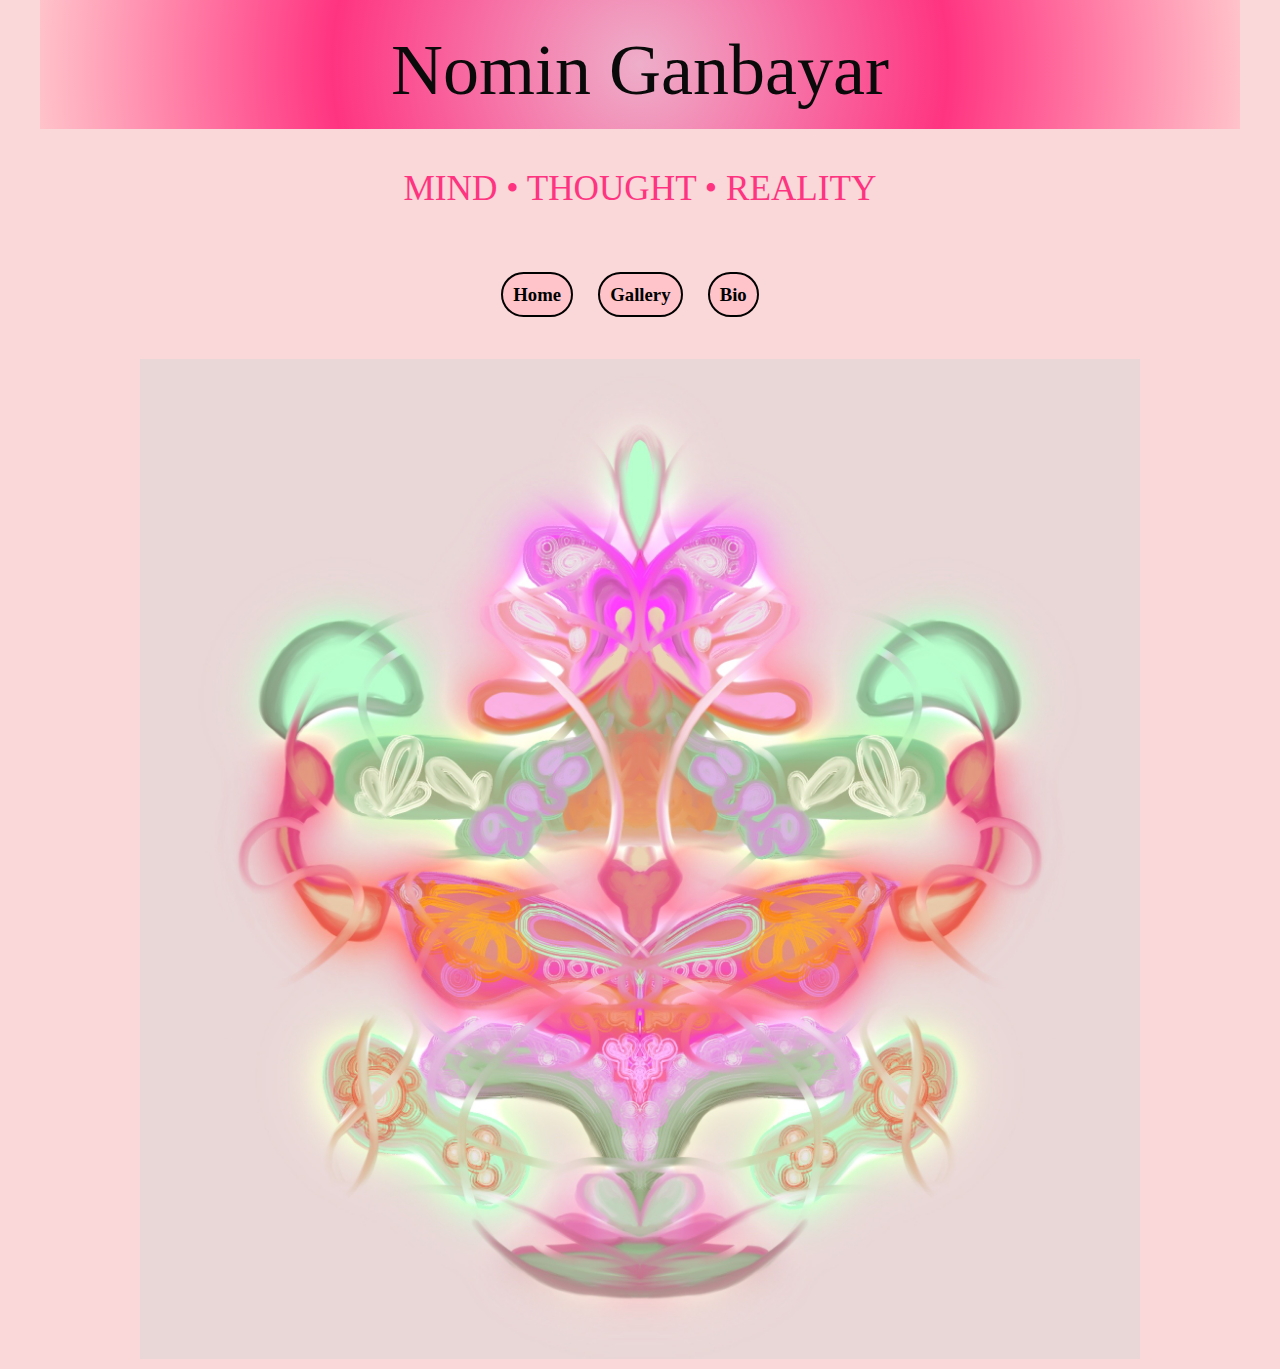
==== index.html @ 00c36972 "new website" ====
<!doctype html>
<html class="no-js" lang="en" dir="ltr">
  <head>
    <meta charset="utf-8">
    <meta http-equiv="x-ua-compatible" content="ie=edge">
    <meta name="viewport" content="width=device-width, initial-scale=1.0">
    <title>Nomin Ganbayar</title>
    <meta name="description" content="Portfolio">
    <meta name="keywords" content="portfolio, artist, Nomin Ganbayar, digital media art, dma">

    <!--//////// GOOGLE FONTS ////////-->
<link rel="preconnect" href="https://fonts.googleapis.com">
<link rel="preconnect" href="https://fonts.gstatic.com" crossorigin>
<link href="https://fonts.googleapis.com/css2?family=Abyssinica+SIL&family=Source+Sans+Pro:ital,wght@0,400;0,600;1,400&family=Source+Serif+Pro:ital,wght@0,400;0,600;1,400&display=swap" rel="stylesheet">

    <!--//////// NEED FOR ZURB ///////-->
    <link rel="stylesheet" href="zurb/css/foundation.css">
    <link rel="stylesheet" href="../zurb/css/app.css">
    <!--////// MY STYLES ///////-->
    <link rel="stylesheet" href="css/styles.css">
    <!--/// FAVICON ////-->
  <link rel="icon" type="image/x-icon" href="img/favicon.ico">
  <style media="screen">
    #gradient1{
      background: rgb(238,174,202);
      background: radial-gradient(circle, rgba(238,174,202,1) 0%, rgba(255,52,129,1) 51%, rgba(255,195,202,1) 100%);
      }
  </style>
  </head>

<body>
    <!--/////////////// ROW 1 ///////////////-->
    <main class="grid-container">
      <section class="grid-x grid-padding-x">
        <div id="gradient1" class="large-12 cell">
          <h1>Nomin Ganbayar</h1>
        </div>
      </section>
    </main>
  <!-- ////////////// ROW 2 ///////////////-->
      <section class="grid-x grid-padding-x">
        <div class="imgcenter large-12 cell">
          <h2>MIND • THOUGHT • REALITY</h2>
        </div>
      </section>
  <!-- ////////////// ROW 3 ///////////////-->
      <section class="grid-x grid-padding-x">
        <div class="imgcenter large-12 cell">
          <nav>
            <ul>
              <li><a href="index.html">Home</a></li>
              <li><a href="gallery.html">Gallery</a></li>
              <li><a href="bio.html">Bio</a></li>
              </ul>
          </nav>
        </div>
      </section>
  <!-- ////////////////////// ROW 4 /////////////////////-->
      <section class="grid-x grid-padding-x">
        <div class="large-12 cell imgcenter3">
          <figure>
            <img src="img/home.jpg" alt="Nomin Ganbayar Butterfly Series">
          </figure>
        </div>
      </section>

    <script src="../zurb/js/vendor/jquery.js"></script>
    <script src="../zurb/js/vendor/what-input.js"></script>
    <script src="../zurb/js/vendor/foundation.js"></script>
    <script src="../zurb/js/app.js"></script>
  </body>
</html>
---- css/styles.css ----
body{
  background-color: rgb(250,215,216);
}

main{
  background-color: rgb(250,215,216);
}
h1, h2, h3 {
  font-family: 'Roboto', serif;
}

h1{
  font-size: 4.5em;
  text-align: center;
  margin-top: 20px;
}

h2{
  font-size: 2.2em;
  margin: 20px;
  text-align: center;
  color: rgb(255,52,129);
}

.imgcenter2{
  display: flex;
  //justify-content: center;
  text-align: center;
}

.imgcenter3{
  display: block;
  margin: auto;
  //width: 40%;
  margin-top: 20px;
  margin-bottom: 10px;
  text-align: center;
}

.imgcenter{
  display: block;
  margin: auto;
  //width: 80%;
  margin-top: 15px;
  margin-bottom: 15px;
  text-align: center;
}
.imggo{
  display: block;
  margin-left: auto;
  margin-right: auto;
  width: 100%;
  margin-top: 40px;
  margin-bottom: 40px;
}
.imgkim{
  display: block;
  margin-left: auto;
  margin-right: auto;
  width: 100%;
  margin-top: 15px;
  margin-bottom: 15px;
}
.imgportrait{
  display:block;
  margin:auto;
  width: 30%;
  margin-top: 10px;
  margin-bottom: 10px;
}
p, li, figcaption, h5{
  font-family: 'Roboto-Medium', serif;
}

h3{
  text-align: left;
  font-size: 1.5em;
  margin-left: 26px;
}

p{
  margin: 20px;
  text-align: left;
}

figure{
  margin: 0;
  width: 1000px;
  margin: 0 auto;
}

figcaption{
  text-align: left;
}

ul{
  font-family: 'Roboto-Medium', serif;
  font-size: 1.3em;
}
a{
  color: black;
}
a:hover{
  text-decoration: underline;
  text-decoration-color: black;
  color: black;
}
  /*//////////////////// NAV STYLES ///////////////////////*/
nav li{
  display: inline; /* change li from block level element to inline */
  font-family: 'Roboto-Medium', serif;
  list-style-type: none;
  display: inline;
  margin-right: 20px;
  font-size: 1em;
  font-weight: 600;
}

nav ul{
    list-style-type: none; /* remove bullets */
    margin: 0;
    padding: 14px;
    text-align: center;
}

nav a:link, nav a:visited {
    color: black;
	  background-color: rgb(255,195,202);
	  border-radius: 40px; /*round the corners on the nav items*/
	  text-decoration: none; /*remove default underlines from links*/
	  padding: 10px 10px;
	  margin: 0;
	  font-size: 0.9em;
    border: 2px solid black;

}
nav a:hover {
	background-color: rgb(255,52,129);
  color: white;
}
/*/////////////////////// CLASSES //////////////////////////*/
.rule-top {
  border-top: 1px solid rgb(255,215,215);
  margin-top: 20px;
  padding-top: 20px;
}
.rule-sides {
  padding: 0 20px;
  border-right: 1px solid rgb(227, 226, 225);
  border-left: 1px solid rgb(227, 226, 225);
}
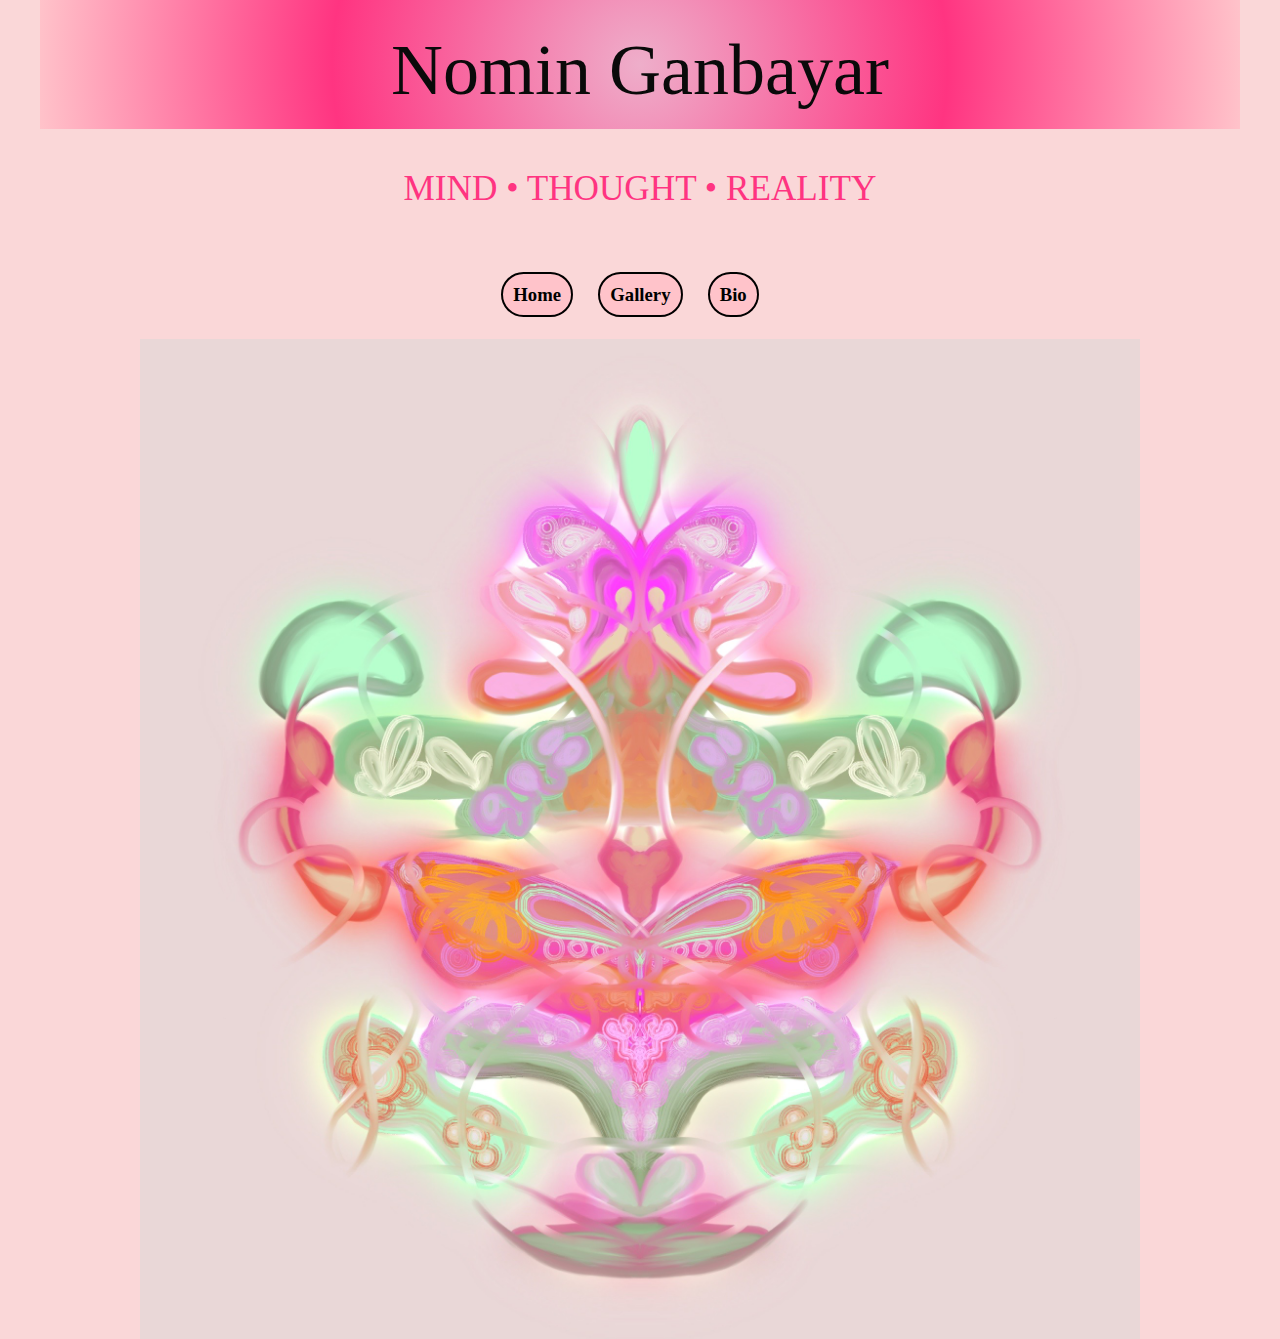
==== commit bab95052: "changes" ====
--- a/index.html
+++ b/index.html
@@ -57,7 +57,7 @@
       </section>
   <!-- ////////////////////// ROW 4 /////////////////////-->
       <section class="grid-x grid-padding-x">
-        <div class="large-12 cell imgcenter3">
+        <div class="large-12 cell imgcenter2">
           <figure>
             <img src="img/home.jpg" alt="Nomin Ganbayar Butterfly Series">
           </figure>
--- a/css/styles.css
+++ b/css/styles.css
@@ -45,21 +45,7 @@
   margin-bottom: 15px;
   text-align: center;
 }
-.imggo{
-  display: block;
-  margin-left: auto;
-  margin-right: auto;
-  width: 100%;
-  margin-top: 40px;
-  margin-bottom: 40px;
-}
-.imgkim{
-  display: block;
-  margin-left: auto;
-  margin-right: auto;
-  width: 100%;
-  margin-top: 15px;
-  margin-bottom: 15px;
+
 }
 .imgportrait{
   display:block;
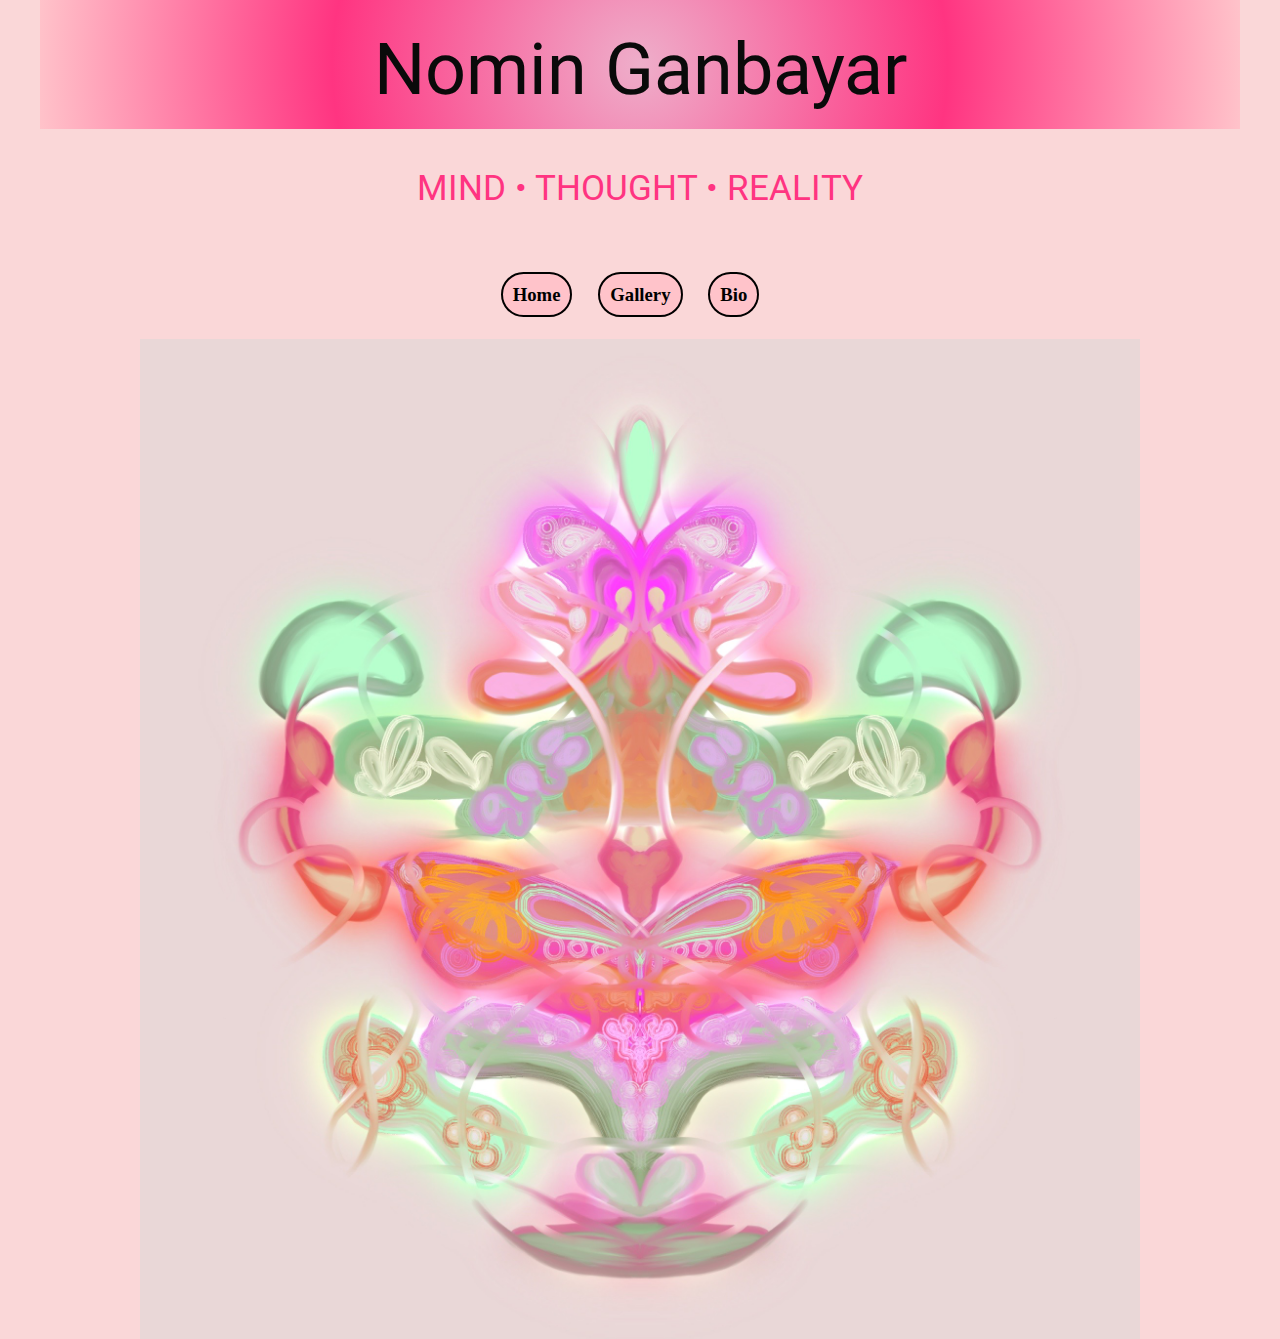
==== commit c0d8288a: "changes" ====
--- a/index.html
+++ b/index.html
@@ -11,6 +11,7 @@
     <!--//////// GOOGLE FONTS ////////-->
 <link rel="preconnect" href="https://fonts.googleapis.com">
 <link rel="preconnect" href="https://fonts.gstatic.com" crossorigin>
+<link href="https://fonts.googleapis.com/css2?family=Roboto:ital,wght@1,500&display=swap" rel="stylesheet">
 <link href="https://fonts.googleapis.com/css2?family=Abyssinica+SIL&family=Source+Sans+Pro:ital,wght@0,400;0,600;1,400&family=Source+Serif+Pro:ital,wght@0,400;0,600;1,400&display=swap" rel="stylesheet">
 
     <!--//////// NEED FOR ZURB ///////-->
--- a/css/styles.css
+++ b/css/styles.css
@@ -5,8 +5,8 @@
 main{
   background-color: rgb(250,215,216);
 }
-h1, h2, h3 {
-  font-family: 'Roboto', serif;
+h1, h2{
+  font-family: 'Roboto', sans-serif;
 }
 
 h1{
@@ -54,14 +54,8 @@
   margin-top: 10px;
   margin-bottom: 10px;
 }
-p, li, figcaption, h5{
+p, li, figcaption{
   font-family: 'Roboto-Medium', serif;
-}
-
-h3{
-  text-align: left;
-  font-size: 1.5em;
-  margin-left: 26px;
 }
 
 p{
@@ -80,7 +74,6 @@
 }
 
 ul{
-  font-family: 'Roboto-Medium', serif;
   font-size: 1.3em;
 }
 a{
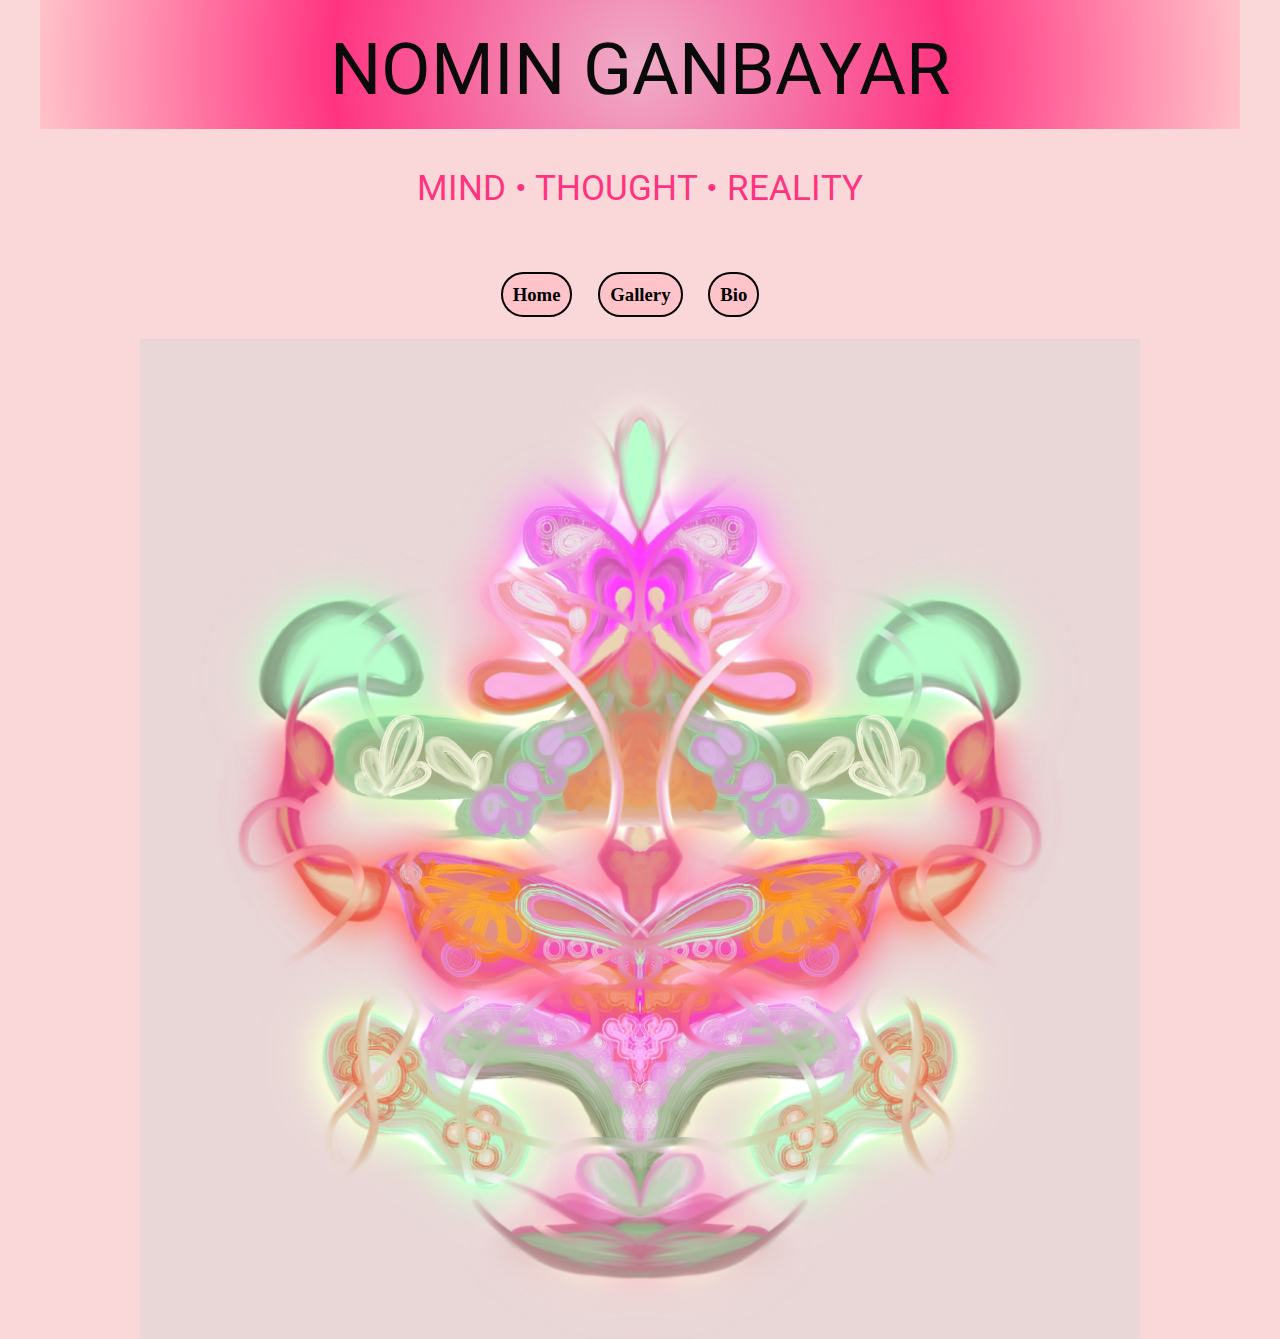
==== commit f3de2288: "NOMIN GANBAYAR" ====
--- a/index.html
+++ b/index.html
@@ -34,7 +34,7 @@
     <main class="grid-container">
       <section class="grid-x grid-padding-x">
         <div id="gradient1" class="large-12 cell">
-          <h1>Nomin Ganbayar</h1>
+          <h1>NOMIN GANBAYAR</h1>
         </div>
       </section>
     </main>
--- a/css/styles.css
+++ b/css/styles.css
@@ -29,7 +29,7 @@
 }
 
 .imgcenter3{
-  display: block;
+  display: flex;
   margin: auto;
   //width: 40%;
   margin-top: 20px;
